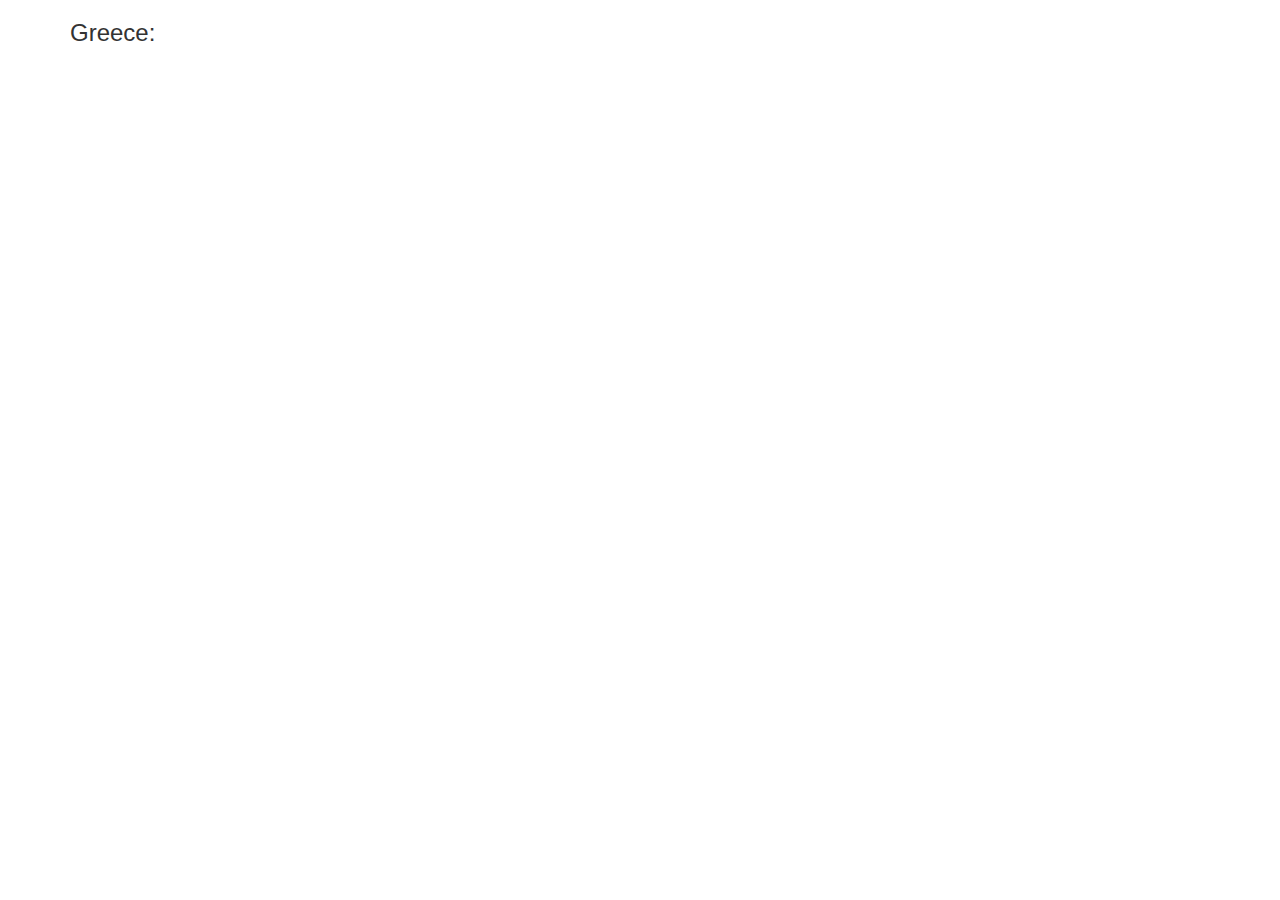
==== inGR-RSS/index.html @ 909f36e1 "in.gr RSS feed | in progress" ====
<!DOCTYPE html>
<html>
    <head>
        <!-- HTML4 -->
        <meta http-equiv="Content-Type" content="text/html; charset=windows-1252">

        <!-- HTML5 : charset - character encoding used of the page -->
        <meta charset="utf-8">

        <!-- for internet explorer -->
        <meta http-equiv="X-UA-Compatible" content="IE=edge">

        <title>RSS - in.gr - Greece news</title>
        <link href="css/bootstrap/bootstrap.min.css" rel="stylesheet">
        <link href="css/font-awesome/css/font-awesome.min.css" rel="stylesheet">
    </head>

    <body>
        <div class="container">
            <div class="row">
                <div class="col-xs-12 col-sm-4">
                    <h3>Greece:</h3>
                    <br/>
                    <div id="greece-category"></div>
                </div>

                <div class="col-xs-12 col-sm-4">

                </div>

                <div class="col-xs-12 col-sm-4">

                </div>
            </div>
        </div>


        <script src="js/jquery/jquery.min.js"></script>
        <script src="js/bootstrap/bootstrap.min.js"></script>
        <script type="text/javascript" src="https://www.google.com/jsapi"></script>
        <script type="text/javascript" src="js/rss-feeder.js"></script>
    </body>
</html>
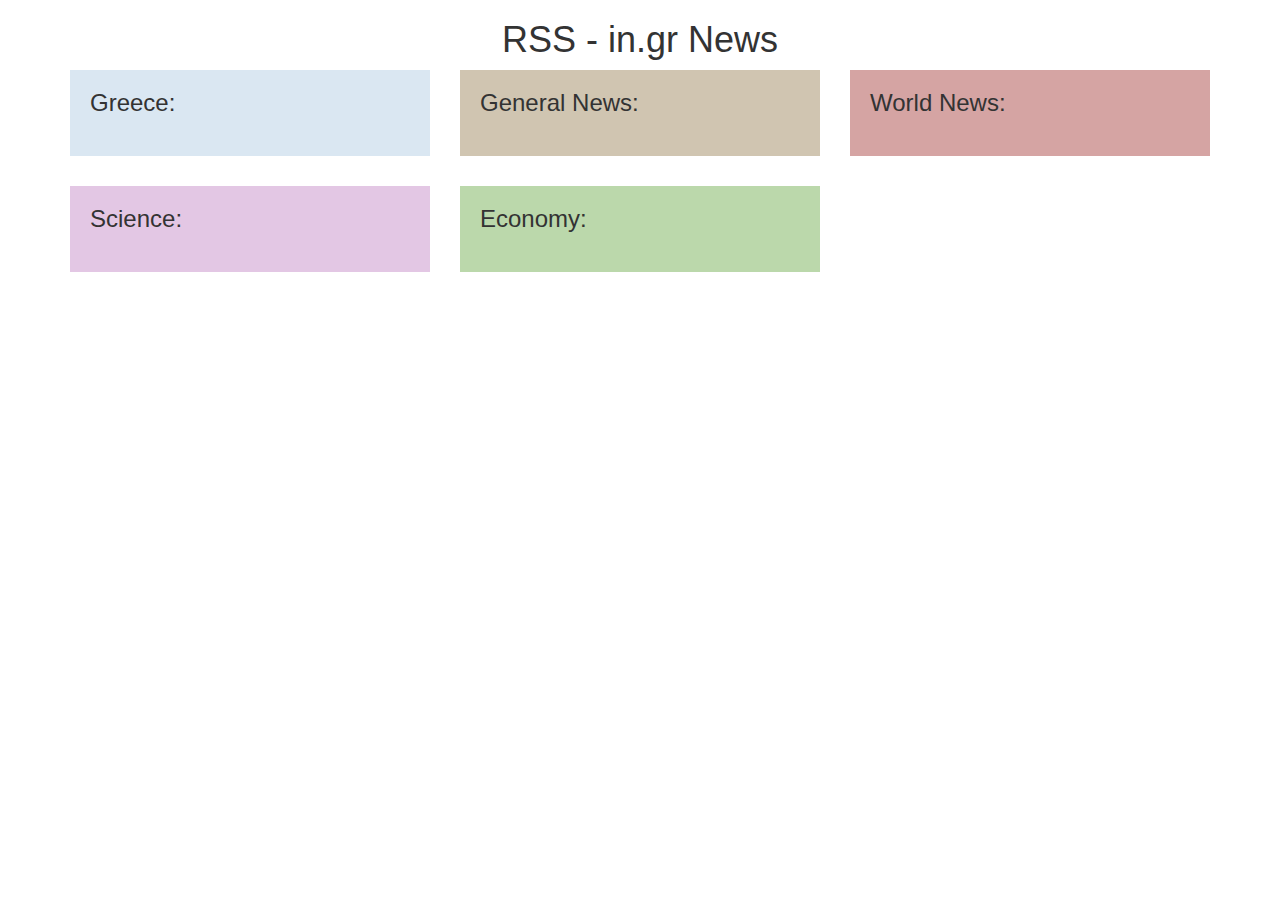
==== commit 2f1d5be4: "RSS news from in.gr | finished" ====
--- a/inGR-RSS/index.html
+++ b/inGR-RSS/index.html
@@ -3,33 +3,82 @@
     <head>
         <!-- HTML4 -->
         <meta http-equiv="Content-Type" content="text/html; charset=windows-1252">
-
         <!-- HTML5 : charset - character encoding used of the page -->
         <meta charset="utf-8">
-
         <!-- for internet explorer -->
         <meta http-equiv="X-UA-Compatible" content="IE=edge">
 
         <title>RSS - in.gr - Greece news</title>
+
         <link href="css/bootstrap/bootstrap.min.css" rel="stylesheet">
         <link href="css/font-awesome/css/font-awesome.min.css" rel="stylesheet">
+        <link href="css/index.css" rel="stylesheet">
     </head>
 
     <body>
+        <h1 class="text-center">RSS - in.gr News</h1>
         <div class="container">
             <div class="row">
+
+                <!-- COLUMN 1 -->
                 <div class="col-xs-12 col-sm-4">
-                    <h3>Greece:</h3>
-                    <br/>
-                    <div id="greece-category"></div>
-                </div>
+                    <div class="row margin-bottom-30">
+                        <div class="col-xs-12 col-sm-12">
+                            <div class="light-blue padding-20px">
+                                <h3 class="no-margin">Greece:</h3>
+                                <br/>
+                                <div id="greece_category"></div>
+                            </div>
+                        </div>
+                    </div>
 
-                <div class="col-xs-12 col-sm-4">
+                    <div class="row margin-bottom-30">
+                        <div class="col-xs-12 col-sm-12">
+                            <div class="light-purple padding-20px">
+                                <h3 class="no-margin">Science:</h3>
+                                <br/>
+                                <div id="science_news"></div>
+                            </div>
+                        </div>
+                    </div>
 
                 </div>
 
+                <!-- COLUMN 2 -->
                 <div class="col-xs-12 col-sm-4">
+                    <div class="row margin-bottom-30 ">
+                        <div class="col-xs-12 col-sm-12">
+                            <div class="light-brown padding-20px">
+                                <h3 class="no-margin">General News:</h3>
+                                <br/>
+                                <div id="general_news"></div>
+                            </div>
+                        </div>
+                    </div>
 
+                    <div class="row margin-bottom-30">
+                        <div class="col-xs-12 col-sm-12">
+                            <div class="light-green padding-20px">
+                                <h3 class="no-margin">Economy:</h3>
+                                <br/>
+                                <div id="economy_news"></div>
+                            </div>
+                        </div>
+                    </div>
+
+                </div>
+
+                <!-- COLUMN 3 -->
+                <div class="col-xs-12 col-sm-4">
+                    <div class="row margin-bottom-30">
+                        <div class="col-xs-12 col-sm-12">
+                            <div class="light-red padding-20px">
+                                <h3 class="no-margin">World News:</h3>
+                                <br/>
+                                <div id="world_news"></div>
+                            </div>
+                        </div>
+                    </div>
                 </div>
             </div>
         </div>
--- a/inGR-RSS/css/index.css
+++ b/inGR-RSS/css/index.css
@@ -0,0 +1,39 @@
+ul{
+    padding: 0px;
+}
+
+li{
+    border: 1px solid #848181;
+    padding: 5px;
+    border-radius: 3px;
+    margin-bottom: 10px;
+    list-style-type: none;
+}
+
+.light-blue {
+    background-color: rgba(51, 122, 183, 0.18);
+}
+
+.light-brown {
+    background-color: rgba(138, 109, 59, 0.4);
+}
+.light-purple {
+    background-color: rgba(132, 14, 138, 0.23);
+}
+.light-green {
+    background-color: rgba(48, 138, 0, 0.33);
+}
+.light-red {
+    background-color: rgba(138, 3, 0, 0.36);
+}
+
+.margin-bottom-30{
+    margin-bottom: 30px;
+}
+
+.padding-20px{
+    padding: 20px;
+}
+.no-margin{
+    margin: 0px;
+}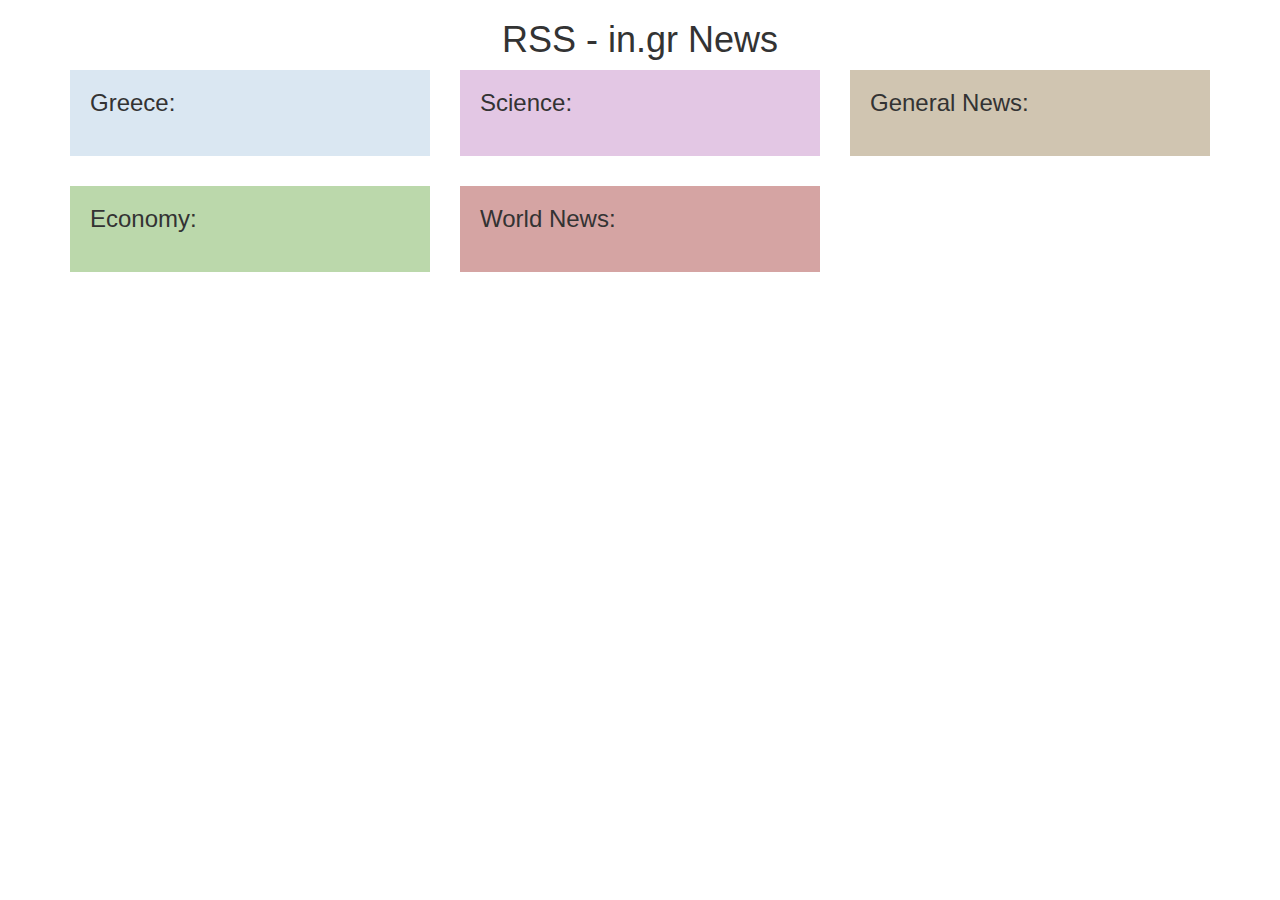
==== commit 3f4ac4c0: "inGR-RSS | change column format, fix date bug" ====
--- a/inGR-RSS/index.html
+++ b/inGR-RSS/index.html
@@ -18,69 +18,118 @@
     <body>
         <h1 class="text-center">RSS - in.gr News</h1>
         <div class="container">
-            <div class="row">
 
-                <!-- COLUMN 1 -->
+            <!-- ROW 1 -->
+            <div class="row margin-bottom-30">
                 <div class="col-xs-12 col-sm-4">
-                    <div class="row margin-bottom-30">
-                        <div class="col-xs-12 col-sm-12">
-                            <div class="light-blue padding-20px">
-                                <h3 class="no-margin">Greece:</h3>
-                                <br/>
-                                <div id="greece_category"></div>
-                            </div>
-                        </div>
+                    <div class="light-blue padding-20px">
+                        <h3 class="no-margin">Greece:</h3>
+                        <br/>
+                        <div id="greece_category"></div>
                     </div>
-
-                    <div class="row margin-bottom-30">
-                        <div class="col-xs-12 col-sm-12">
-                            <div class="light-purple padding-20px">
-                                <h3 class="no-margin">Science:</h3>
-                                <br/>
-                                <div id="science_news"></div>
-                            </div>
-                        </div>
+                </div>
+                <div class="col-xs-12 col-sm-4">
+                    <div class="light-purple padding-20px">
+                        <h3 class="no-margin">Science:</h3>
+                        <br/>
+                        <div id="science_news"></div>
                     </div>
-
                 </div>
 
-                <!-- COLUMN 2 -->
                 <div class="col-xs-12 col-sm-4">
-                    <div class="row margin-bottom-30 ">
-                        <div class="col-xs-12 col-sm-12">
-                            <div class="light-brown padding-20px">
-                                <h3 class="no-margin">General News:</h3>
-                                <br/>
-                                <div id="general_news"></div>
-                            </div>
-                        </div>
-                    </div>
-
-                    <div class="row margin-bottom-30">
-                        <div class="col-xs-12 col-sm-12">
-                            <div class="light-green padding-20px">
-                                <h3 class="no-margin">Economy:</h3>
-                                <br/>
-                                <div id="economy_news"></div>
-                            </div>
-                        </div>
-                    </div>
-
-                </div>
-
-                <!-- COLUMN 3 -->
-                <div class="col-xs-12 col-sm-4">
-                    <div class="row margin-bottom-30">
-                        <div class="col-xs-12 col-sm-12">
-                            <div class="light-red padding-20px">
-                                <h3 class="no-margin">World News:</h3>
-                                <br/>
-                                <div id="world_news"></div>
-                            </div>
-                        </div>
+                    <div class="light-brown padding-20px">
+                        <h3 class="no-margin">General News:</h3>
+                        <br/>
+                        <div id="general_news"></div>
                     </div>
                 </div>
             </div>
+
+            <!-- ROW 2 -->
+            <div class="row margin-bottom-30">
+
+                <div class="col-xs-12 col-sm-4">
+                    <div class="light-green padding-20px">
+                        <h3 class="no-margin">Economy:</h3>
+                        <br/>
+                        <div id="economy_news"></div>
+                    </div>
+                </div>
+
+                <div class="col-xs-12 col-sm-4">
+                    <div class="light-red padding-20px">
+                        <h3 class="no-margin">World News:</h3>
+                        <br/>
+                        <div id="world_news"></div>
+                    </div>
+                </div>
+            </div>
+
+
+
+            <!-- WITH COLUMNS -->
+
+            <!--<div class="row">-->
+
+                <!--&lt;!&ndash; COLUMN 1 &ndash;&gt;-->
+                <!--<div class="col-xs-12 col-sm-4">-->
+                    <!--<div class="row margin-bottom-30">-->
+                        <!--<div class="col-xs-12 col-sm-12">-->
+                            <!--<div class="light-blue padding-20px">-->
+                                <!--<h3 class="no-margin">Greece:</h3>-->
+                                <!--<br/>-->
+                                <!--<div id="greece_category"></div>-->
+                            <!--</div>-->
+                        <!--</div>-->
+                    <!--</div>-->
+
+                    <!--<div class="row margin-bottom-30">-->
+                        <!--<div class="col-xs-12 col-sm-12">-->
+                            <!--<div class="light-purple padding-20px">-->
+                                <!--<h3 class="no-margin">Science:</h3>-->
+                                <!--<br/>-->
+                                <!--<div id="science_news"></div>-->
+                            <!--</div>-->
+                        <!--</div>-->
+                    <!--</div>-->
+                <!--</div>-->
+
+                <!--&lt;!&ndash; COLUMN 2 &ndash;&gt;-->
+                <!--<div class="col-xs-12 col-sm-4">-->
+                    <!--<div class="row margin-bottom-30 ">-->
+                        <!--<div class="col-xs-12 col-sm-12">-->
+                            <!--<div class="light-brown padding-20px">-->
+                                <!--<h3 class="no-margin">General News:</h3>-->
+                                <!--<br/>-->
+                                <!--<div id="general_news"></div>-->
+                            <!--</div>-->
+                        <!--</div>-->
+                    <!--</div>-->
+
+                    <!--<div class="row margin-bottom-30">-->
+                        <!--<div class="col-xs-12 col-sm-12">-->
+                            <!--<div class="light-green padding-20px">-->
+                                <!--<h3 class="no-margin">Economy:</h3>-->
+                                <!--<br/>-->
+                                <!--<div id="economy_news"></div>-->
+                            <!--</div>-->
+                        <!--</div>-->
+                    <!--</div>-->
+                <!--</div>-->
+
+                <!--&lt;!&ndash; COLUMN 3 &ndash;&gt;-->
+                <!--<div class="col-xs-12 col-sm-4">-->
+                    <!--<div class="row margin-bottom-30">-->
+                        <!--<div class="col-xs-12 col-sm-12">-->
+                            <!--<div class="light-red padding-20px">-->
+                                <!--<h3 class="no-margin">World News:</h3>-->
+                                <!--<br/>-->
+                                <!--<div id="world_news"></div>-->
+                            <!--</div>-->
+                        <!--</div>-->
+                    <!--</div>-->
+                <!--</div>-->
+            <!--</div>-->
         </div>
 
 
